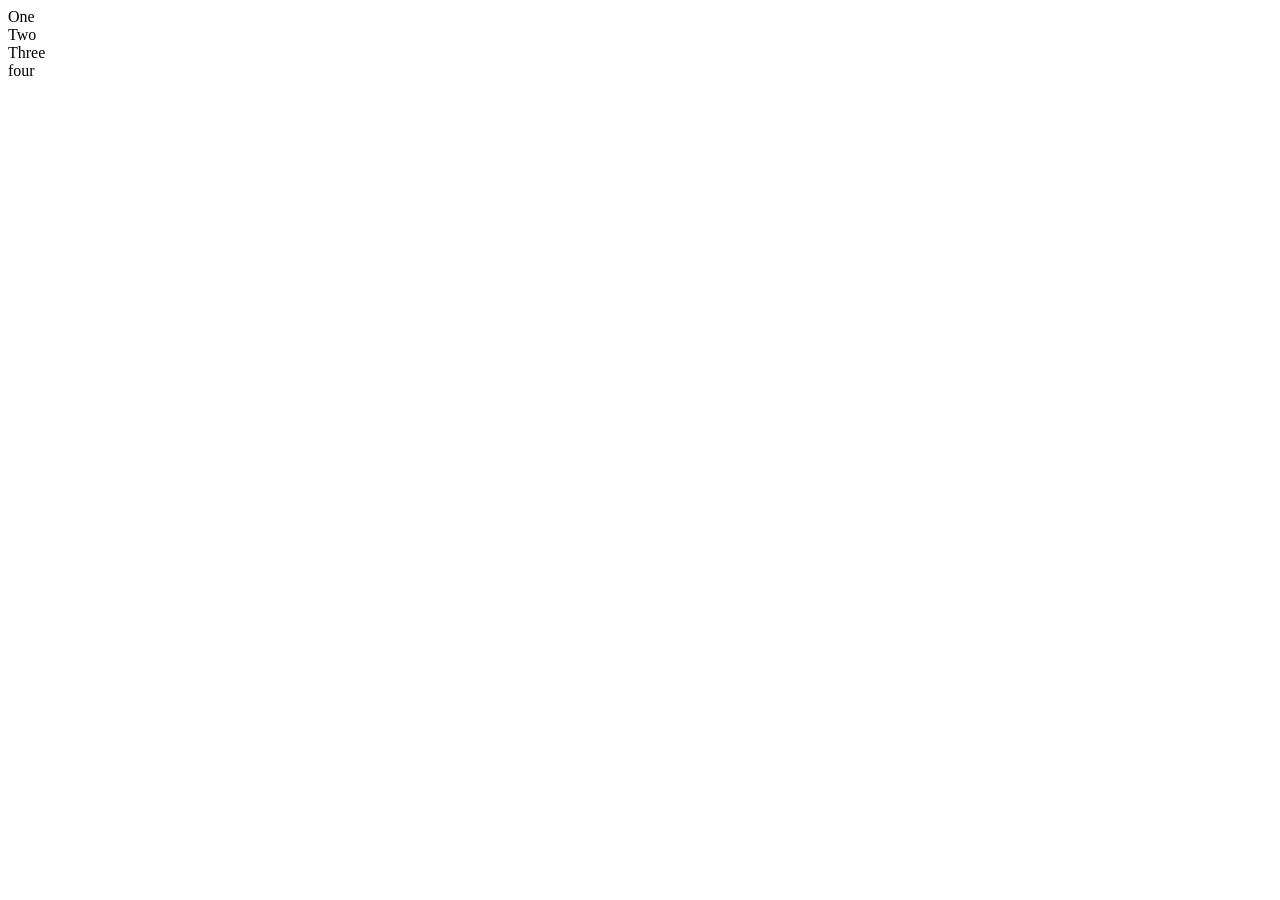
==== index.html @ 28821293 "Add index.html and style.css" ====
<!DOCTYPE html>
<html lang="en">
<head>
    <meta charset="UTF-8">
    <meta name="viewport" content="width=device-width, initial-scale=1.0">
    <title>flex practice</title>
</head>
<body>
    <div class="flex-container"> 
        <div class="flex-item1">One</div>
        <div class="flex-item2">Two</div>
        <div class="flex-item3">Three</div>
        <div class="flex-item4">four</div>

    </div>
</body>
</html>
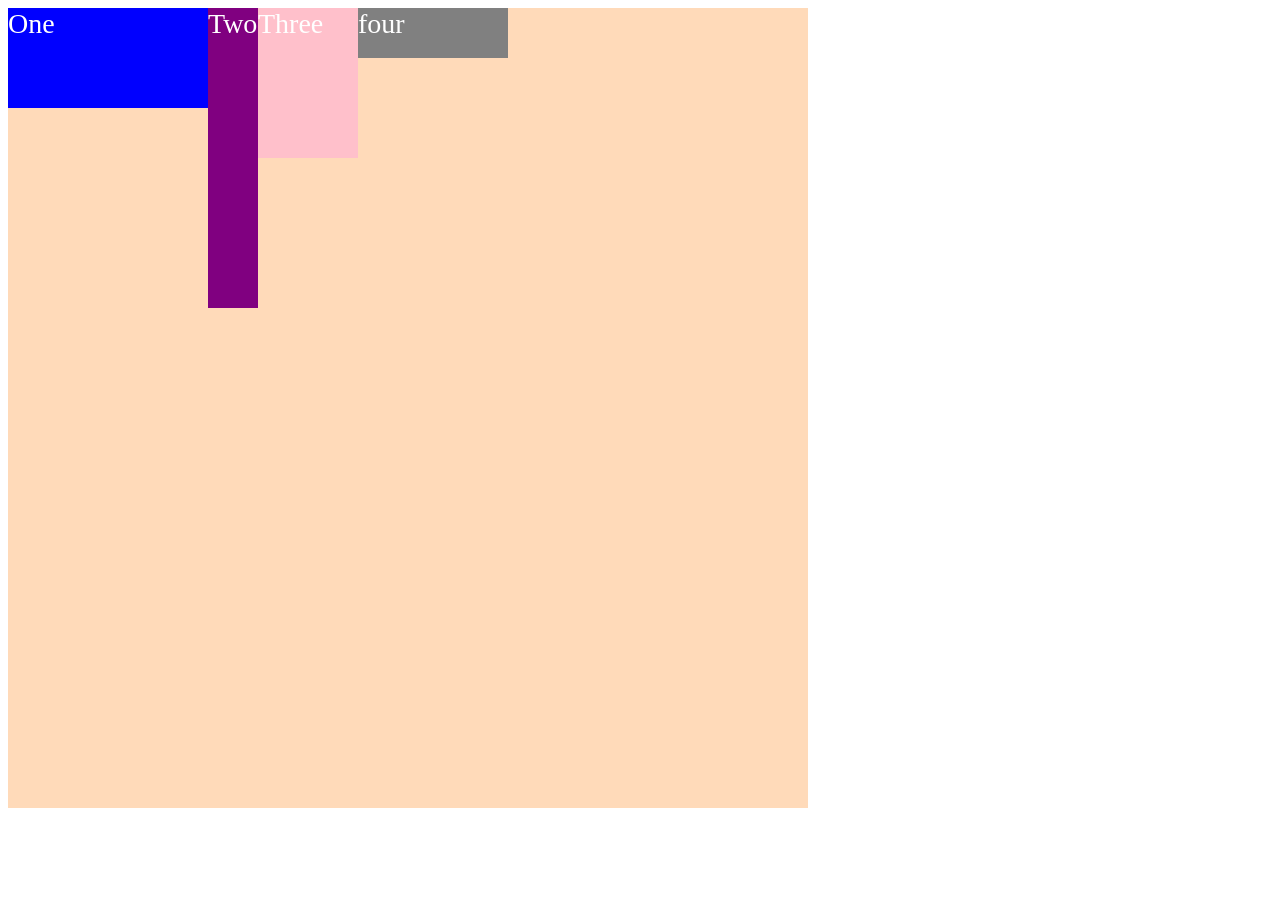
==== commit 746d6627: "Add display flex to .flex-container to use flexbox" ====
--- a/index.html
+++ b/index.html
@@ -3,13 +3,18 @@
 <head>
     <meta charset="UTF-8">
     <meta name="viewport" content="width=device-width, initial-scale=1.0">
+     <link rel="stylesheet" href="./style.css"> 
     <title>flex practice</title>
+   
 </head>
 <body>
     <div class="flex-container"> 
         <div class="flex-item1">One</div>
+
         <div class="flex-item2">Two</div>
+
         <div class="flex-item3">Three</div>
+        
         <div class="flex-item4">four</div>
 
     </div>
--- a/style.css
+++ b/style.css
@@ -0,0 +1,35 @@
+.flex-container {
+    width: 800px;
+    height: 800px;
+    background-color: peachpuff;
+    display: flex;
+    color: white;
+    font-size: 28px;
+}
+
+.flex-item1  { 
+    width:200px;
+    height:100px;
+    background-color: blue;
+}
+
+.flex-item2 {
+    width: 50px;
+    height: 300px;
+    background-color: purple;
+
+}
+
+.flex-item3 {
+width: 100px;
+height: 150px;
+background-color: pink;
+}
+
+.flex-item4 {
+    width: 150px;
+    height: 50px;
+    background-color: gray;
+
+
+}
